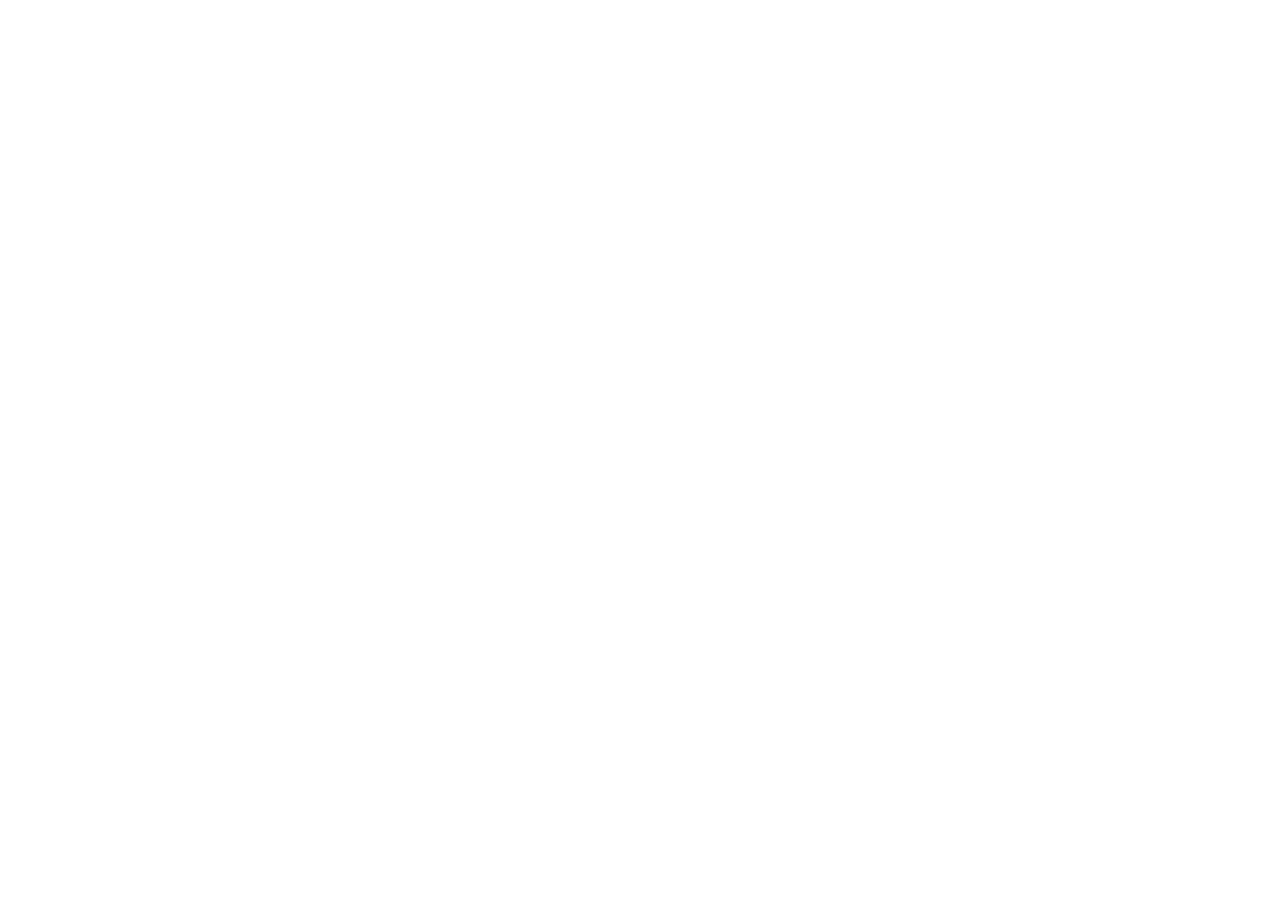
==== index.html @ 5ea9546d "index file" ====
<!DOCTYPE html>
<html lang="en">
<head>
    <meta charset="UTF-8">
    <meta name="viewport" content="width=device-width, initial-scale=1.0">
    <meta http-equiv="X-UA-Compatible" content="ie=edge">
    <title>Grafkom</title>
</head>
<body>
    
</body>
</html>
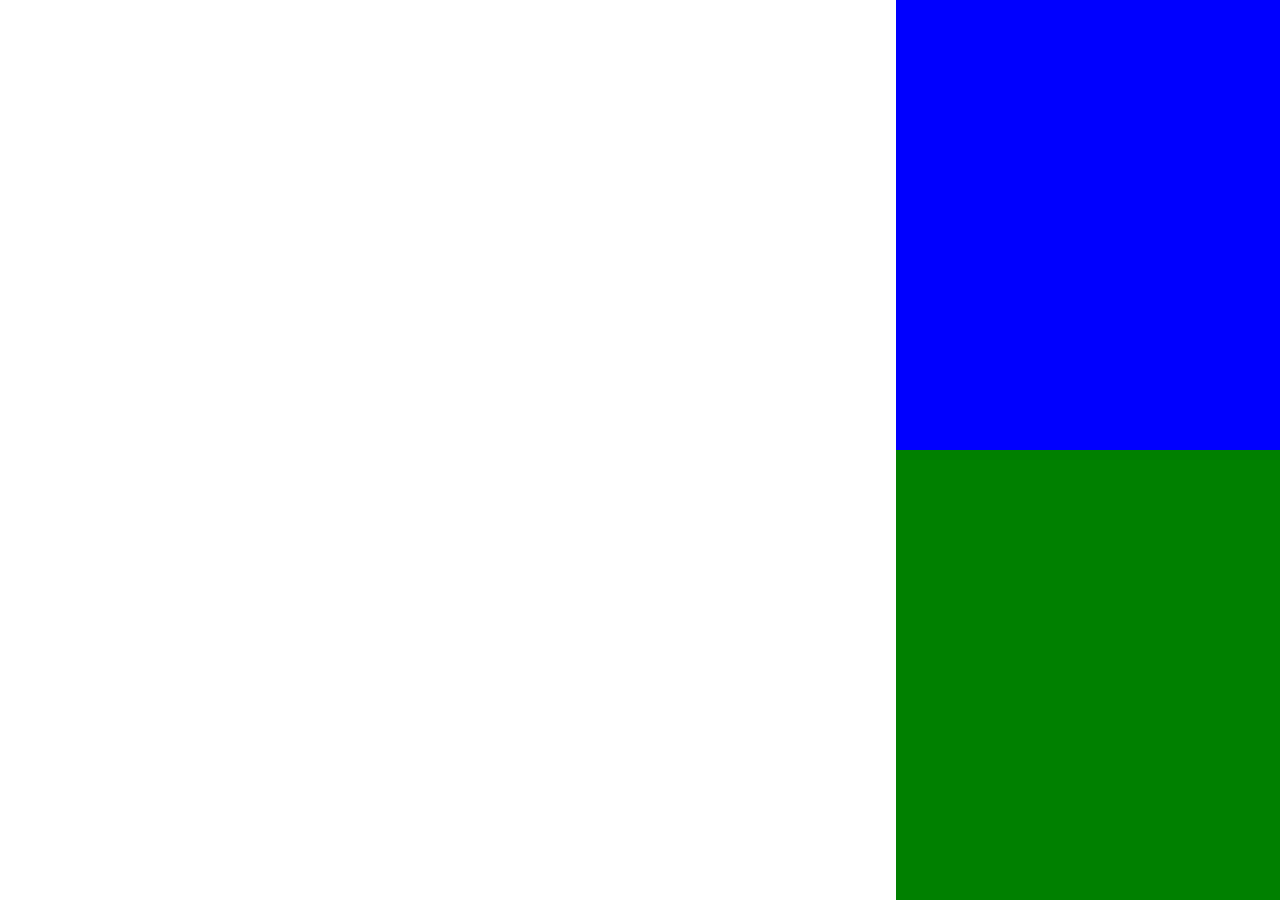
==== commit 7ce4fa15: "update js file" ====
--- a/index.html
+++ b/index.html
@@ -1,12 +1,29 @@
-<!DOCTYPE html>
-<html lang="en">
-<head>
-    <meta charset="UTF-8">
-    <meta name="viewport" content="width=device-width, initial-scale=1.0">
-    <meta http-equiv="X-UA-Compatible" content="ie=edge">
-    <title>Grafkom</title>
-</head>
-<body>
-    
-</body>
+<html>
+	<head>
+		<title>Grafkom E : OBJLoader MTLLoader</title>
+		<link rel="stylesheet" href="css/style.css">
+	</head>
+	<body>
+		<div id="left-container">
+			<canvas id="game"></canvas>
+		</div>
+		<div id="right-container">
+			<canvas id="player"></canvas>
+			<canvas id="dice"></canvas>
+		</div>
+		
+		<script src="https://cdnjs.cloudflare.com/ajax/libs/three.js/108/three.min.js"></script>
+		<script src="js/OrbitControls.js"></script>
+	  	<script src="js/OBJLoader.js"></script>
+	  	<script src="js/MTLLoader.js"></script>
+		<!-- <script src="script.js"></script> -->
+		<script src="js/GameScene.js"></script>
+        <script src="js/DiceScene.js"></script>
+        
+        <script>
+            var elems = document.body.getElementsByTagName("*");
+            console.log(elems);
+        </script>
+		
+	</body>
 </html>--- a/css/style.css
+++ b/css/style.css
@@ -0,0 +1,27 @@
+body { margin: 0; }
+/* canvas { width: 100%; height: 100% } */
+#left-container{
+    width: 70%; 
+    height: 100%;
+    float: left;
+}
+#right-container{
+    width: 30%; 
+    height: 100%;
+    float: right;
+}
+#game{
+    /* background: red; */
+    width: 100%;
+    height: 100%;
+}
+#player{
+    background: blue;
+    width: 100%;
+    height: 50%;
+}
+#dice{
+    background: green;
+    width: 100%;
+    height: 50%;
+}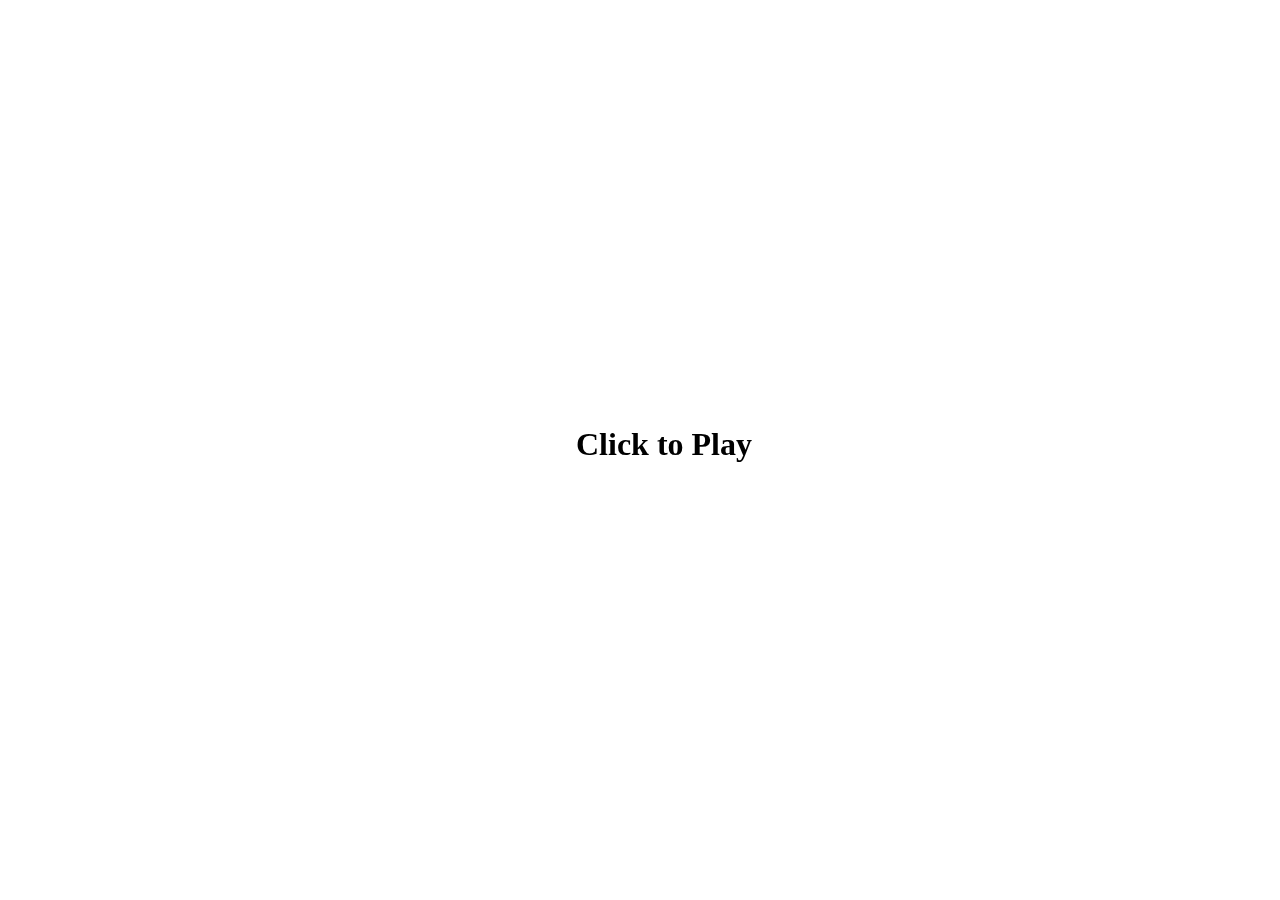
==== commit bffbfc92: "updated files" ====
--- a/index.html
+++ b/index.html
@@ -4,26 +4,15 @@
 		<link rel="stylesheet" href="css/style.css">
 	</head>
 	<body>
-		<div id="left-container">
-			<canvas id="game"></canvas>
-		</div>
-		<div id="right-container">
-			<canvas id="player"></canvas>
-			<canvas id="dice"></canvas>
-		</div>
-		
-		<script src="https://cdnjs.cloudflare.com/ajax/libs/three.js/108/three.min.js"></script>
-		<script src="js/OrbitControls.js"></script>
-	  	<script src="js/OBJLoader.js"></script>
-	  	<script src="js/MTLLoader.js"></script>
-		<!-- <script src="script.js"></script> -->
-		<script src="js/GameScene.js"></script>
-        <script src="js/DiceScene.js"></script>
-        
-        <script>
-            var elems = document.body.getElementsByTagName("*");
-            console.log(elems);
-        </script>
+		<h1 style="position: fixed; top: 45%; left: 45%;">Click to Play</h1>
+
+		<script>
+			function clickEvent(){
+				window.location = "game.html";
+			}
+
+			window.addEventListener('click',clickEvent);
+		</script>
 		
 	</body>
 </html>--- a/css/style.css
+++ b/css/style.css
@@ -16,12 +16,17 @@
     height: 100%;
 }
 #player{
-    background: blue;
+    /* background: blue; */
     width: 100%;
     height: 50%;
 }
 #dice{
-    background: green;
+    /* background: green; */
     width: 100%;
     height: 50%;
+}
+#back{
+    position: absolute;
+    top: 20px;
+    left: 20px;
 }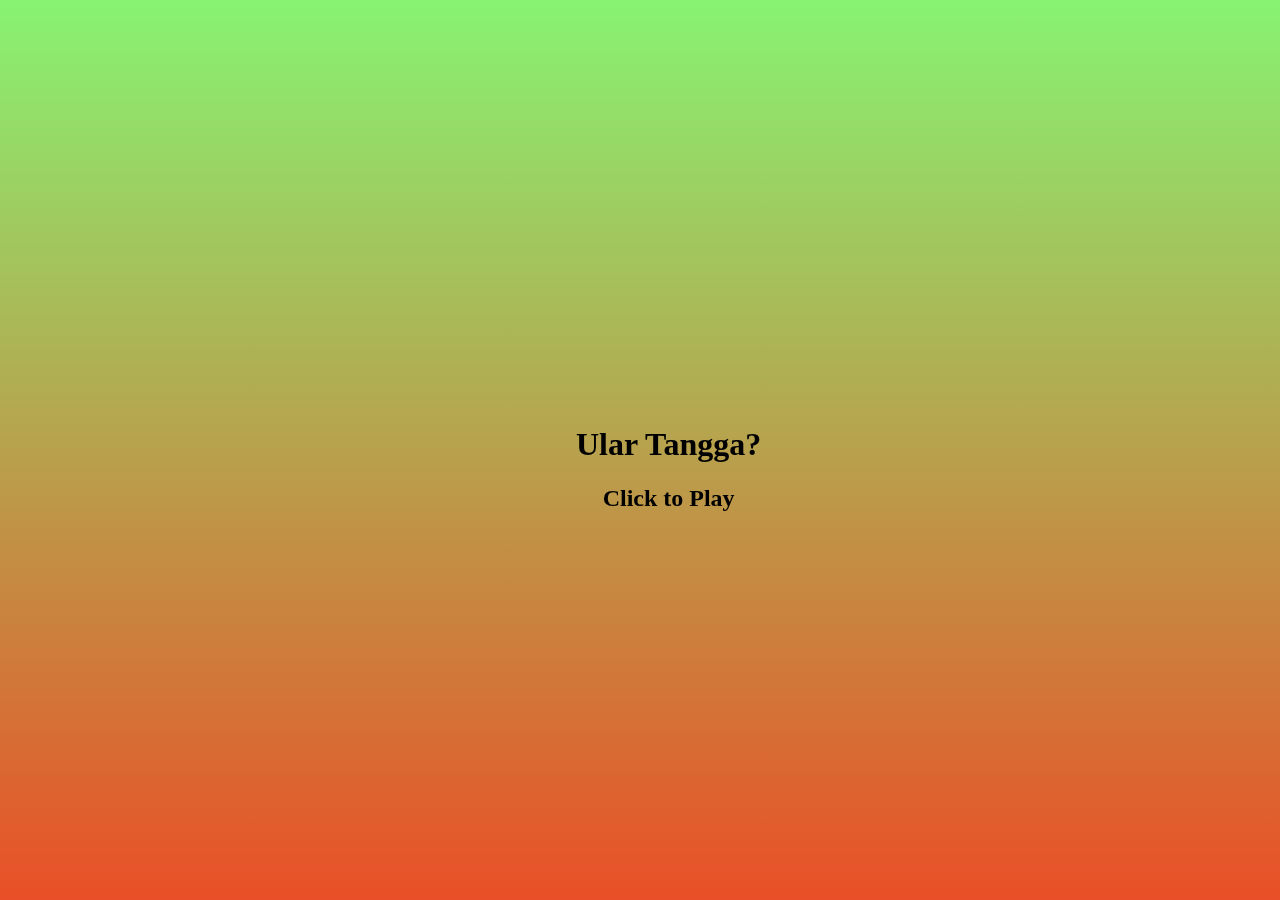
==== commit 48edbbf6: "updated files" ====
--- a/index.html
+++ b/index.html
@@ -4,7 +4,11 @@
 		<link rel="stylesheet" href="css/style.css">
 	</head>
 	<body>
-		<h1 style="position: fixed; top: 45%; left: 45%;">Click to Play</h1>
+		<div style="position: fixed; top: 45%; left: 45%; text-align: center;">
+				<h1>Ular Tangga?</h1>
+				<h2 >Click to Play</h2>
+		</div>
+		
 
 		<script>
 			function clickEvent(){
--- a/css/style.css
+++ b/css/style.css
@@ -1,27 +1,36 @@
+html {
+    width: 100%;
+    height: 100%;
+    
+    background: #11e8bb; /* Old browsers */
+    background: -moz-linear-gradient(top,  #87f372 0%, #e94f28 100%); /* FF3.6-15 */
+    background: -webkit-linear-gradient(top,  #87f372 0%,#e94f28 100%); /* Chrome10-25,Safari5.1-6 */
+    background: linear-gradient(to bottom,  #87f372 0%,#e94f28 100%); /* W3C, IE10+, FF16+, Chrome26+, Opera12+, Safari7+ */
+    filter: progid:DXImageTransform.Microsoft.gradient( startColorstr='#11e8bb', endColorstr='#8200c9',GradientType=0 ); /* IE6-9 */
+}
+
 body { margin: 0; }
-/* canvas { width: 100%; height: 100% } */
+
 #left-container{
-    width: 70%; 
+    position: absolute;
+    width: 100%; 
     height: 100%;
-    float: left;
 }
 #right-container{
+    position: relative;
     width: 30%; 
     height: 100%;
     float: right;
 }
 #game{
-    /* background: red; */
     width: 100%;
     height: 100%;
 }
 #player{
-    /* background: blue; */
     width: 100%;
     height: 50%;
 }
 #dice{
-    /* background: green; */
     width: 100%;
     height: 50%;
 }
